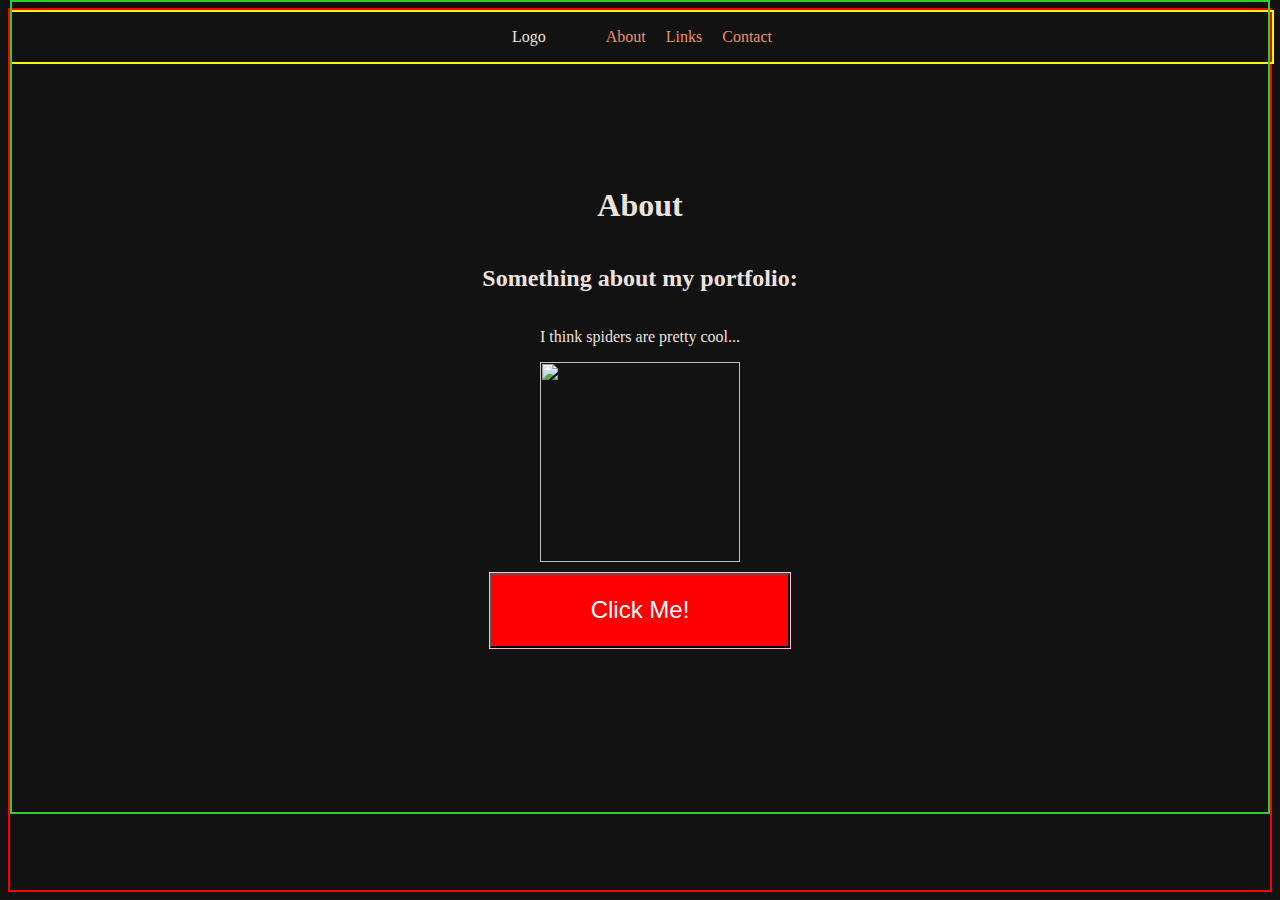
==== index.html @ 1372ebfe "initial commit" ====
<html>
    <head>
        <title>My Website</title>
        <link rel="stylesheet" href="style.css">
    </head>
    <body>
        <!-- Website Navigation / Menu -->
        <nav>
            <img>Logo</img>
            <ul class="nav-list">
                <li><a href="index.html">About</a></li>
                <li><a href="links.html">Links</a></li>
                <li><a href="contact.html">Contact</a></li>
            </ul>
        </nav>

        <!-- Main Website Content -->
        <main>
            <h1>About</h1>
            <h2>Something about my portfolio:</h2>
            <p>I think spiders are pretty cool...</p>
            <img src="https://insektenliebe.com/wp-content/uploads/2021/08/Caribena-versicolor.jpg" width="200px"></img>
            <div class="button-box">
                <button class="button" onclick="console.log('Hello...')">
                    Click Me!
                </button>
            </div>

        </main>
    </body>
</html>
---- style.css ----
body {
    background-color: #121212;    ; 
    color: #EEE2DE;
    border: red 2px solid;
}
h1 {
    color: #EEE2DE;
}
a {
    color: #EA906C;
    text-decoration: none;
}
nav {
    display: flex;
    width: 100%;
    align-items: center;
    justify-content: center;
    border: yellow 2px solid;
}
main {
    border: limegreen 2px solid;
    display: flex;
    flex-direction: column;
    justify-content: center;
    align-items: center;
    height: 90vh;
    margin-top: -4em;
}
.nav-list {
    list-style-type: none;
    display: flex;
}
.nav-list li {
    margin-left: 20px;
}
.button-box{
    border: 1px pink solid;
    width: 300px;
    height: 75px;
    margin-top: 10px;
}
.button{
    /* padding: 20px 60px; */
    width: 100%;
    height: 100%;
    font-size: 24px;
    background-color: red;
    color: white;
}
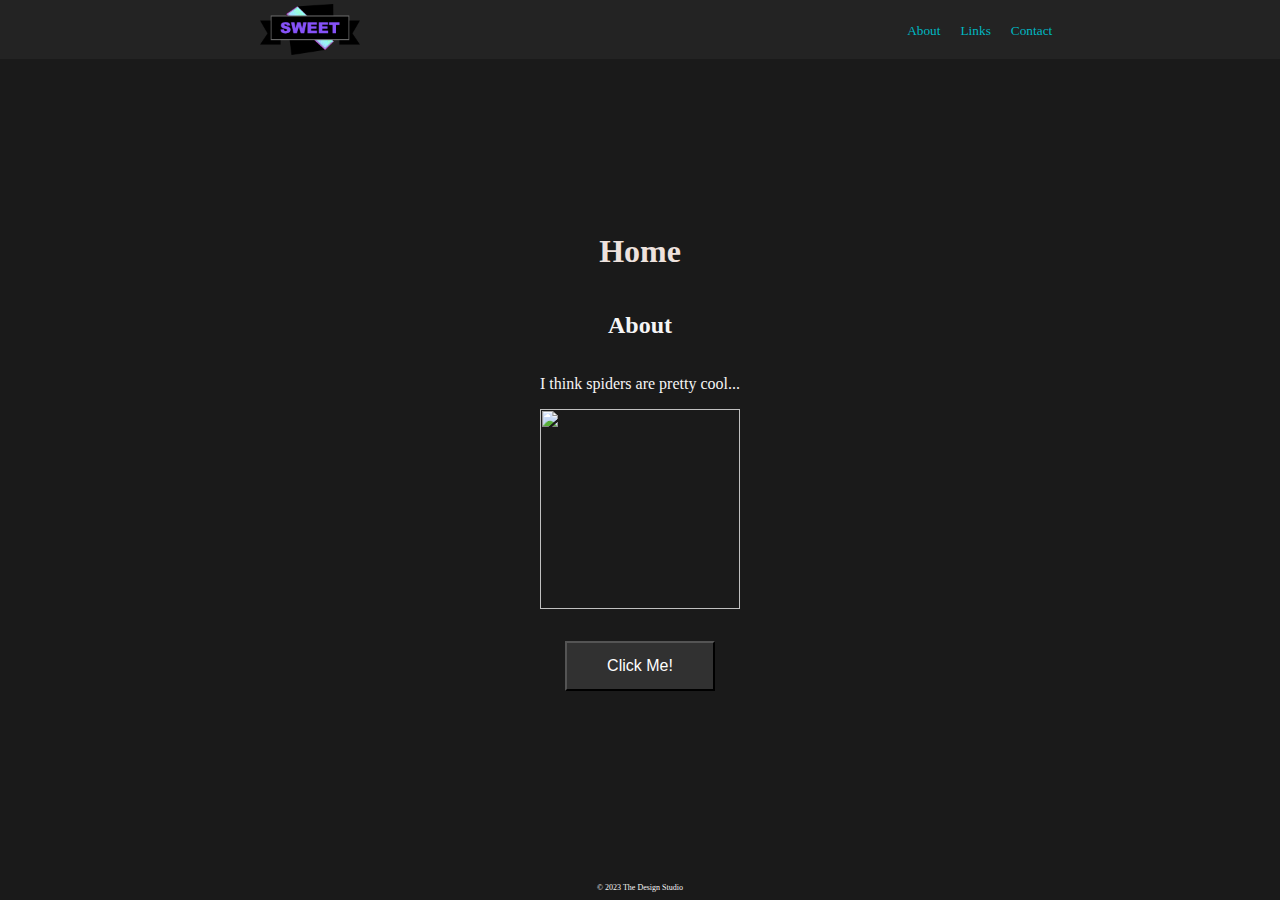
==== commit aa059b0b: "added logo, style updates" ====
--- a/index.html
+++ b/index.html
@@ -4,28 +4,41 @@
         <link rel="stylesheet" href="style.css">
     </head>
     <body>
-        <!-- Website Navigation / Menu -->
-        <nav>
-            <img>Logo</img>
-            <ul class="nav-list">
-                <li><a href="index.html">About</a></li>
-                <li><a href="links.html">Links</a></li>
-                <li><a href="contact.html">Contact</a></li>
-            </ul>
-        </nav>
+            <!-- Website Navigation / Menu, <nav> behaves like a div box  -->
+            <nav>
+                <!-- Logo Placeholder -->
+                <img src="./logo.png"
+                    class="logo"
+                />
+                <!-- Navigation Links -->
+                <ul class="nav-list">
+                    <li><a href="index.html">About</a></li>
+                    <li><a href="links.html">Links</a></li>
+                    <li><a href="contact.html">Contact</a></li>
+                </ul>
+            </nav>
 
-        <!-- Main Website Content -->
-        <main>
-            <h1>About</h1>
-            <h2>Something about my portfolio:</h2>
-            <p>I think spiders are pretty cool...</p>
-            <img src="https://insektenliebe.com/wp-content/uploads/2021/08/Caribena-versicolor.jpg" width="200px"></img>
-            <div class="button-box">
-                <button class="button" onclick="console.log('Hello...')">
-                    Click Me!
-                </button>
-            </div>
-
-        </main>
+            <!-- Main Website Content, <main> behaves like a div box -->
+            <main>
+                <!-- Header -->
+                <h1>Home</h1>
+                <!-- Sub-header -->
+                <h2 style="">About</h2>
+                <!-- Paragraph text -->
+                <p>I think spiders are pretty cool...</p>
+                <!-- Images -->
+                <img src="https://insektenliebe.com/wp-content/uploads/2021/08/Caribena-versicolor.jpg" width="200px" />
+                <!-- 'DIV's, like our website building blocks/boxes for shape and layout -->
+                <div class="button-box">
+                    <!-- Button inside a div -->
+                    <button class="button" onclick="console.log('Hello...')">
+                        Click Me!
+                    </button>
+                </div>
+            </main>
+            <!-- Websit Footer, <footer> behaves like a div box -->
+            <footer>
+                <p>© 2023 The Design Studio</p>
+            </footer>
     </body>
 </html>--- a/style.css
+++ b/style.css
@@ -1,49 +1,74 @@
+/* Main Component Styling */
 body {
-    background-color: #121212;    ; 
-    color: #EEE2DE;
-    border: red 2px solid;
+    /* border: red 2px solid; */
+    background-color: #1a1a1a;
+    color: #f5f5f5;
+    display: flex;
+    flex-direction: column;
+    align-items: center;
+    min-height: 100vh;
+    margin: 0;
+    padding: 0;
+}
+nav {
+    position: sticky;
+    top: 0;
+    display: flex;
+    width: 100%;
+    align-items: center;
+    justify-content: space-around;
+    background-color: #232323;
+}
+nav a {
+    color: #00B7C2;
+    font-size: 10pt;
+}
+main {
+    /* border: limegreen 2px solid; */
+    max-width: 856px;
+    min-width: 375px;
+    display: flex; 
+    flex-grow: 1;
+    flex-direction: column;
+    justify-content: center;
+    align-items: center;
+    margin: 0 auto;
+}
+footer{
+    display: flex;
+    justify-content: center;
+    font-size: 6pt;
 }
 h1 {
     color: #EEE2DE;
 }
-a {
-    color: #EA906C;
-    text-decoration: none;
-}
-nav {
-    display: flex;
-    width: 100%;
-    align-items: center;
-    justify-content: center;
-    border: yellow 2px solid;
-}
-main {
-    border: limegreen 2px solid;
-    display: flex;
-    flex-direction: column;
-    justify-content: center;
-    align-items: center;
-    height: 90vh;
-    margin-top: -4em;
+/* Custom Classes */
+.logo{
+    padding: 0.25rem 2rem;
+    width: 100px;
 }
 .nav-list {
     list-style-type: none;
     display: flex;
 }
 .nav-list li {
-    margin-left: 20px;
+    margin-left: 20px; 
+}
+.nav-list li a {
+
+    text-decoration: none; 
 }
 .button-box{
-    border: 1px pink solid;
-    width: 300px;
-    height: 75px;
-    margin-top: 10px;
+    /* border: 1px pink solid; */
+    width: 150px;
+    height: 50px;
+    margin: 2rem 0;
 }
 .button{
     /* padding: 20px 60px; */
     width: 100%;
     height: 100%;
-    font-size: 24px;
-    background-color: red;
+    font-size: 16px;
+    background-color: rgba(255,255,255,0.1);
     color: white;
 }